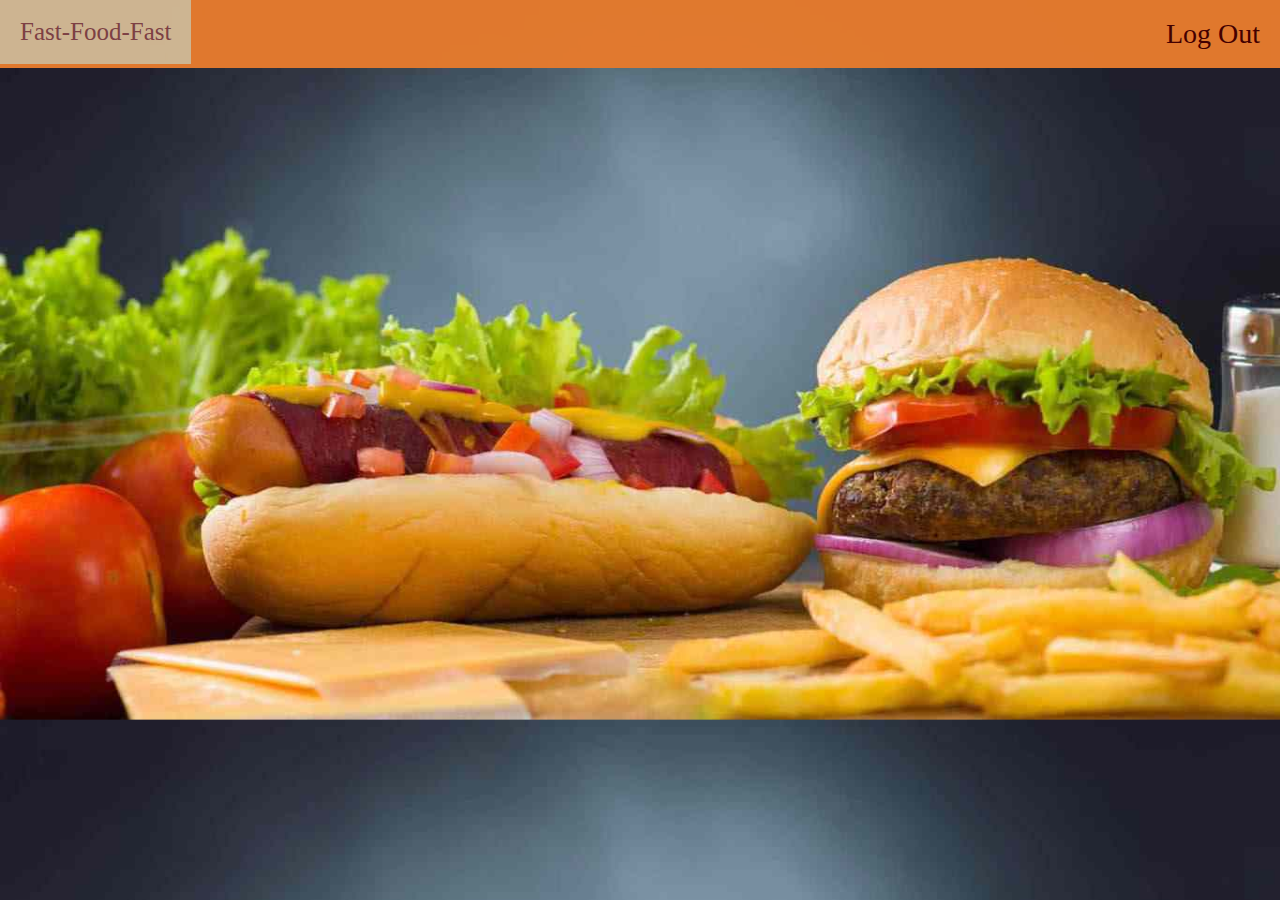
==== UI/admin.html @ 5615654f "add UI elements" ====
<!doctype html>
<html>
    <head>
        <title>Fast-Food-Fast</title>
        <link rel="stylesheet" type="text/css" href="style.css">
    </head>
    <body>
        <header>
            <div class = "topnav">
                <a href="#" id="logo">Fast-Food-Fast</a>
                <a href = "#">Log Out</a>
            </div>
        </header>
    </body>
</html>
---- UI/style.css ----
body {
    background-image: url("back1.jpeg");
    margin: 0px;
    background-size: cover;
    align-content: center;    
}


.topnav {
    margin: 0px;
    background-color: #E47A2E;
    overflow: hidden;
    opacity: 0.98;
}

.topnav #logo{
    font-family: cursive;
    float: left;
    color: #C0AB8E;
    text-align: center;
    padding: 18px 20px;
    text-decoration: none;
    font-size: 25px;
}

.topnav #logo:hover {
    background-color: #D1B894;
    color: #7F4145;;
}

.topnav a{
    float: right;
    color: #440000;
    text-align: center;
    padding: 18px 20px;
    text-decoration: none;
    font-size: 28px;
}

.topnav a:hover{
    background-color: rgba(100, 0, 0, 0.582);
    color: black;
}

topnav a.active{
    background-color: darkred;
    color: white;
}



.forms {
    background: #C0AB8E;
    opacity: 0.98;
    margin: 0 auto;
    margin-top: 5%;
    margin-bottom: 5%;
    padding: 20px;
    width: 40%;
    font-size: 17px;
    align-content: left;
    box-shadow: 0 0 0 1pt #7F4145;
    border-radius: 15px;
    position: relative;
}

input[type=text], input[type=password]{
    width: 95%;
    padding: 5px;
    margin: 4px 0 8px 0;
    display: inline-block;
    border: navy;
    background: #f1f1f1;
}

input[type=text]:focus, input[type=password]:focus{
    background-color:#ddd;
    outline: none;
}

hr {
    border: 0.5px solid #000000;
    margin-bottom: 10px;
}

.signupbtn{
    background-color: #A9754F;
    color:white;
    font-size: 18px;
    padding: 8px;
    margin: 8px 0;
    cursor: pointer;
    width: 30%;
    opacity: 0.8;
    border-radius: 5px;
}

.signupbtn:hover{
    opacity: 1;
}


.loginbtn{
    background-color: #A9754F;
    color:white;
    font-size: 22px;
    padding: 20px 24px;
    margin: 8px 0;
    border: none;
    cursor: pointer;
    width: 20%;
    opacity: 0.8;
    float: right;
}

.loginbtn:hover{
    opacity: 1;
}


.information{
	float:left;
	margin-top: 12px;
	font-size: 18px;
	width:50%;
	background-color: #ededed; 
	opacity:0.8;
	padding:12px;
   
}

.container{
    float: left;
    margin-top: 5px;
    font-size: 20;
    align-content: center;
    background-color: #ededed;
    opacity: 0.94;
    padding: 5px;
    width: 40%;
    border-radius: 5px;
}

#products{
    background-color: #E47A2E;
    border-radius: 5px;
}

#products ul{
    list-style-type: none;
}

#products li{
    font-size: 20px;
    text-decoration: none;
    padding: 5px;
    
}

table{
    width: 100%;
}

th {
    height: 50px;
    text-align: center;
    padding: 2px;
    border-bottom: 1px solid #C0AB8E;
}

td {
    text-align: center;
    padding: 10px;
    border-bottom: 1px solid #C0AB8E;
}


.tablebtn {
    background-color: #ededed;
    color:black;
    font-size: 24px;
    padding: 6px 6px;
    margin: 0;
    border: none;
    cursor: pointer;
    width: 100%;
    opacity: 0.8;
    float: center;
}

.cart{
	float:right;
    margin-top: 12px;
    margin: 12px; 
	font-size: 18px;
	width:50%;
	background-color: #ededed; 
	opacity:0.98;
    padding:12px;
    width: 15%;
    outline: 2px solid #7F4145;   
}

.cart tr:last-child { 
    background: #7F4145; 
    font-weight: bold;
}

.sidebar{
    float: right;
    height: 700px;
    width: 20%;
    opacity: 1;
    top: 10;
    right: 0;
    background-color: #FAFAD2;
}

.sidebar h1{
    font-stretch: wider;
    text-align: center;

}

footer{
	background:#E47A2E;
	margin-top:40px;
	padding-top:30px; 
	min-height:30px;
	text-align: center;
	position:fixed;
	bottom: 0;
	height:14px;
	width:100%;

}
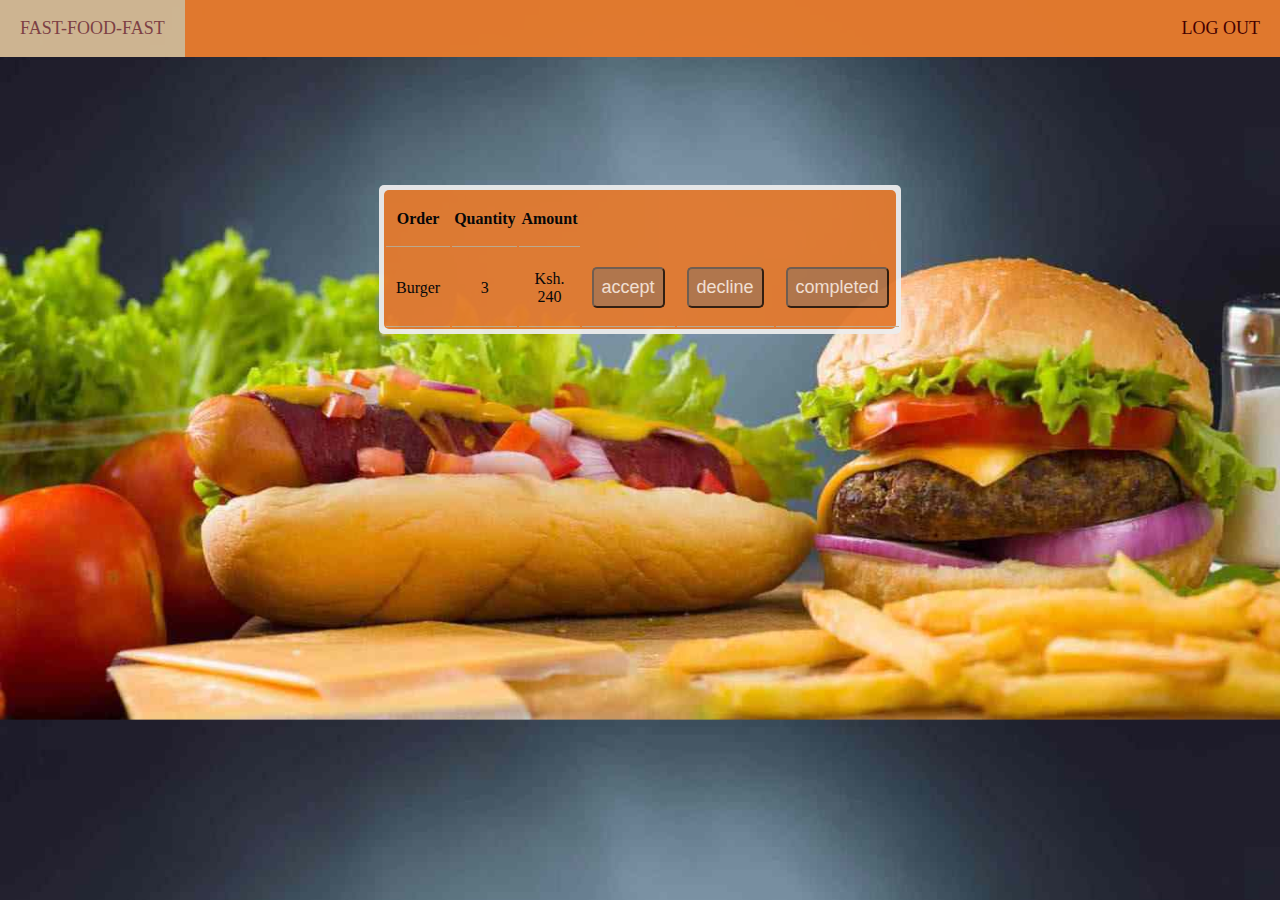
==== commit 0ca23d5b: "add JS script" ====
--- a/UI/admin.html
+++ b/UI/admin.html
@@ -8,8 +8,23 @@
         <header>
             <div class = "topnav">
                 <a href="#" id="logo">Fast-Food-Fast</a>
-                <a href = "#">Log Out</a>
+                <a href = "index.html">Log Out</a>
             </div>
         </header>
+        <div class="orders">
+           <section id="products">
+               <table>
+                   <th>Order</th>
+                   <th>Quantity</th>
+                   <th>Amount</th>
+                   <tr>
+                       <td>Burger</td>
+                       <td>3</td>
+                       <td>Ksh. 240</td>
+                       <td><button type="submit" class="btn">accept</button></td>
+                       <td><button type="submit" class="btn">decline</button></td>
+                       <td><button type="submit" class="btn">completed</button></td>
+                   </tr>
+               </table>
     </body>
 </html>--- a/UI/style.css
+++ b/UI/style.css
@@ -20,7 +20,7 @@
     text-align: center;
     padding: 18px 20px;
     text-decoration: none;
-    font-size: 25px;
+    font-size: 18px;
 }
 
 .topnav #logo:hover {
@@ -34,7 +34,8 @@
     text-align: center;
     padding: 18px 20px;
     text-decoration: none;
-    font-size: 28px;
+    font-size: 18px;
+    text-transform: uppercase;
 }
 
 .topnav a:hover{
@@ -83,19 +84,18 @@
     margin-bottom: 10px;
 }
 
-.signupbtn{
+.btn{
     background-color: #A9754F;
     color:white;
     font-size: 18px;
     padding: 8px;
     margin: 8px 0;
     cursor: pointer;
-    width: 30%;
-    opacity: 0.8;
-    border-radius: 5px;
-}
-
-.signupbtn:hover{
+    opacity: 0.8;
+    border-radius: 5px;
+}
+
+.btn:hover{
     opacity: 1;
 }
 
@@ -131,7 +131,7 @@
 
 .container{
     float: left;
-    margin-top: 5px;
+    margin:1% 5%;
     font-size: 20;
     align-content: center;
     background-color: #ededed;
@@ -178,18 +178,20 @@
 .tablebtn {
     background-color: #ededed;
     color:black;
-    font-size: 24px;
+    font-size: 18px;
     padding: 6px 6px;
     margin: 0;
-    border: none;
     cursor: pointer;
     width: 100%;
     opacity: 0.8;
     float: center;
+    border: 1px solid #E47A2E;
+    border-radius: 5px;
+    text-transform: uppercase;
 }
 
 .cart{
-	float:right;
+	float:left;
     margin-top: 12px;
     margin: 12px; 
 	font-size: 18px;
@@ -198,7 +200,8 @@
 	opacity:0.98;
     padding:12px;
     width: 15%;
-    outline: 2px solid #7F4145;   
+    outline: 2px solid #7F4145; 
+    margin: 1% 5% ;  
 }
 
 .cart tr:last-child { 
@@ -214,6 +217,7 @@
     top: 10;
     right: 0;
     background-color: #FAFAD2;
+    display: none;
 }
 
 .sidebar h1{
@@ -225,12 +229,43 @@
 footer{
 	background:#E47A2E;
 	margin-top:40px;
-	padding-top:30px; 
-	min-height:30px;
+	padding-top:px; 
 	text-align: center;
 	position:fixed;
 	bottom: 0;
-	height:14px;
-	width:100%;
-
+    width:100%;
+
+    
+
+}
+
+.orders{
+    margin: 0 auto;
+    margin-top: 10%;
+    font-size: 100%;
+    align-content: center;
+    background-color: #ededed;
+    opacity: 0.94;
+    padding: 5px;
+    width: 40%;
+    border-radius: 5px;
+}
+
+
+.admintablebtn {
+    background-color: #C0AB8E;
+    color:black;
+    font-size: 24%;
+    padding: 6px 6px;
+    margin: 0;
+    border: none;
+    cursor: pointer;
+    width: 100%;
+    opacity: 0.8;
+    float: center;
+    border-radius: 15px;
+}
+
+.admintablebtn:hover{
+    opacity: 1;
 }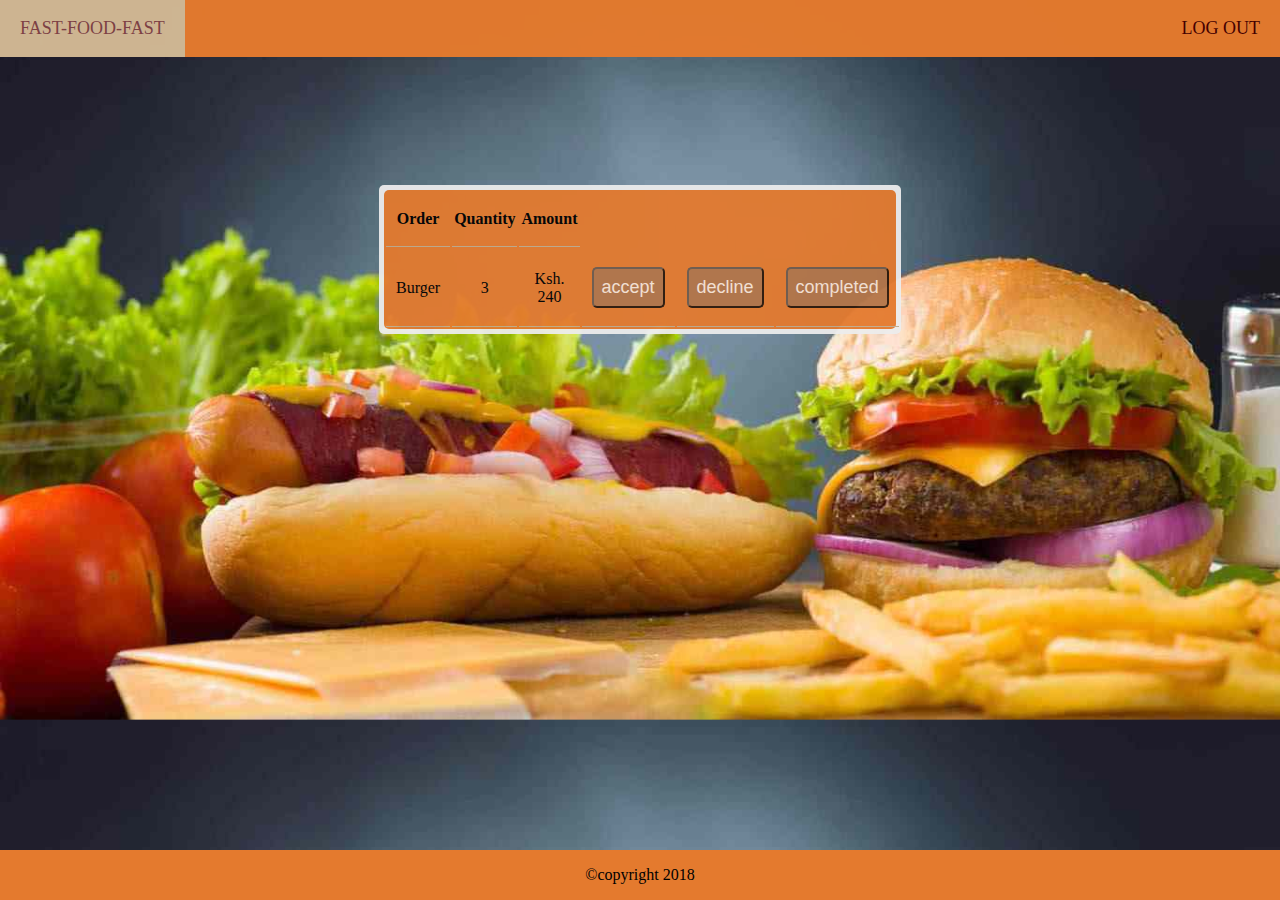
==== commit 5b2c311d: "add footers" ====
--- a/UI/admin.html
+++ b/UI/admin.html
@@ -26,5 +26,12 @@
                        <td><button type="submit" class="btn">completed</button></td>
                    </tr>
                </table>
+        </section>
+        </div>
+        
+            <footer>
+                <p>&copy;copyright 2018 </p>
+            </footer>
+
     </body>
 </html>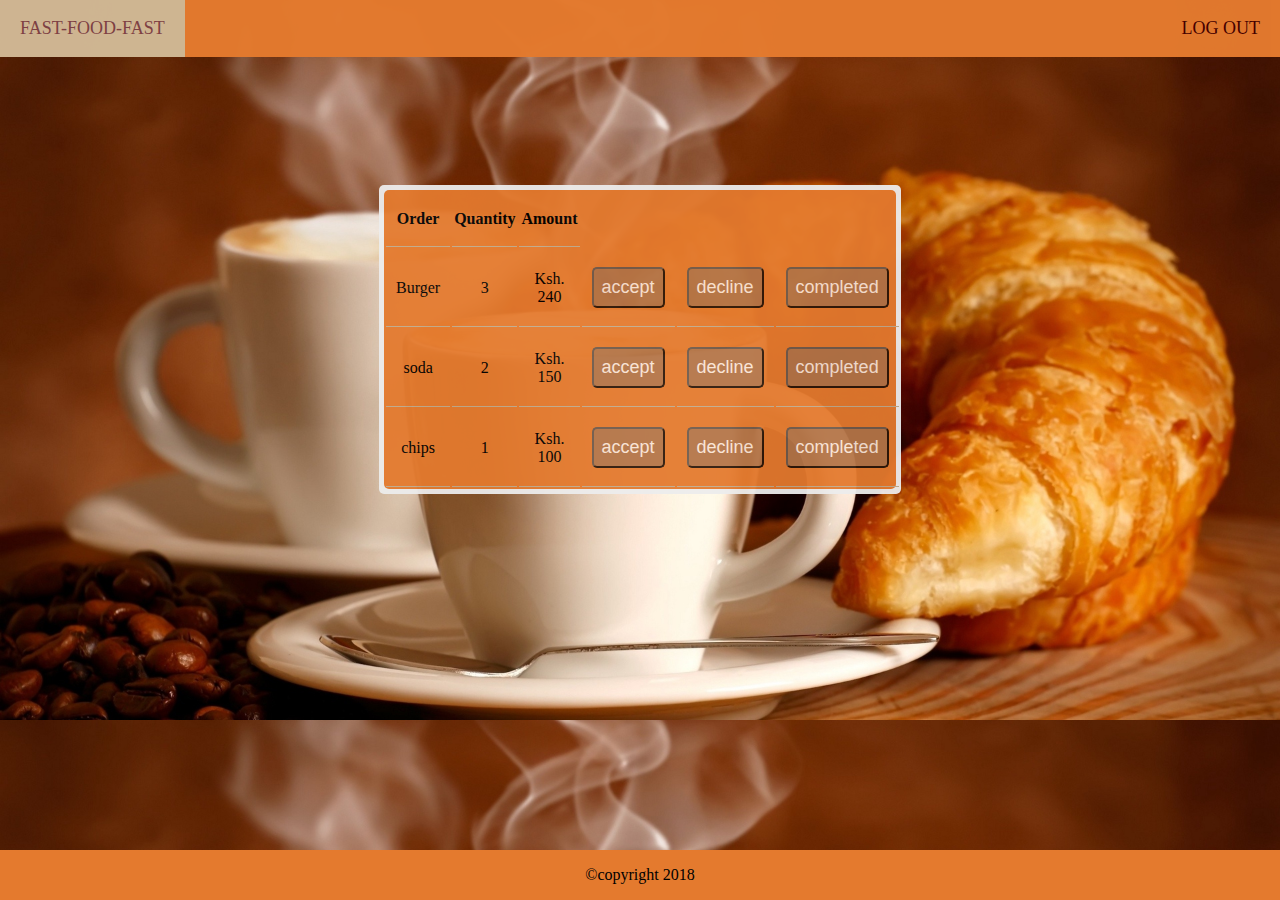
==== commit 2820d909: "edit topnav elements and forms" ====
--- a/UI/admin.html
+++ b/UI/admin.html
@@ -25,6 +25,22 @@
                        <td><button type="submit" class="btn">decline</button></td>
                        <td><button type="submit" class="btn">completed</button></td>
                    </tr>
+                   <tr>
+                        <td>soda</td>
+                        <td>2</td>
+                        <td>Ksh. 150</td>
+                        <td><button type="submit" class="btn">accept</button></td>
+                        <td><button type="submit" class="btn">decline</button></td>
+                        <td><button type="submit" class="btn">completed</button></td>
+                    </tr>
+                    <tr>
+                        <td>chips</td>
+                        <td>1</td>
+                        <td>Ksh. 100</td>
+                        <td><button type="submit" class="btn">accept</button></td>
+                        <td><button type="submit" class="btn">decline</button></td>
+                        <td><button type="submit" class="btn">completed</button></td>
+                    </tr>
                </table>
         </section>
         </div>
--- a/UI/style.css
+++ b/UI/style.css
@@ -1,5 +1,5 @@
 body {
-    background-image: url("back1.jpeg");
+    background-image: url("croissant_drink.jpg");
     margin: 0px;
     background-size: cover;
     align-content: center;    
@@ -255,7 +255,7 @@
 .admintablebtn {
     background-color: #C0AB8E;
     color:black;
-    font-size: 24%;
+    font-size: 50%;
     padding: 6px 6px;
     margin: 0;
     border: none;
